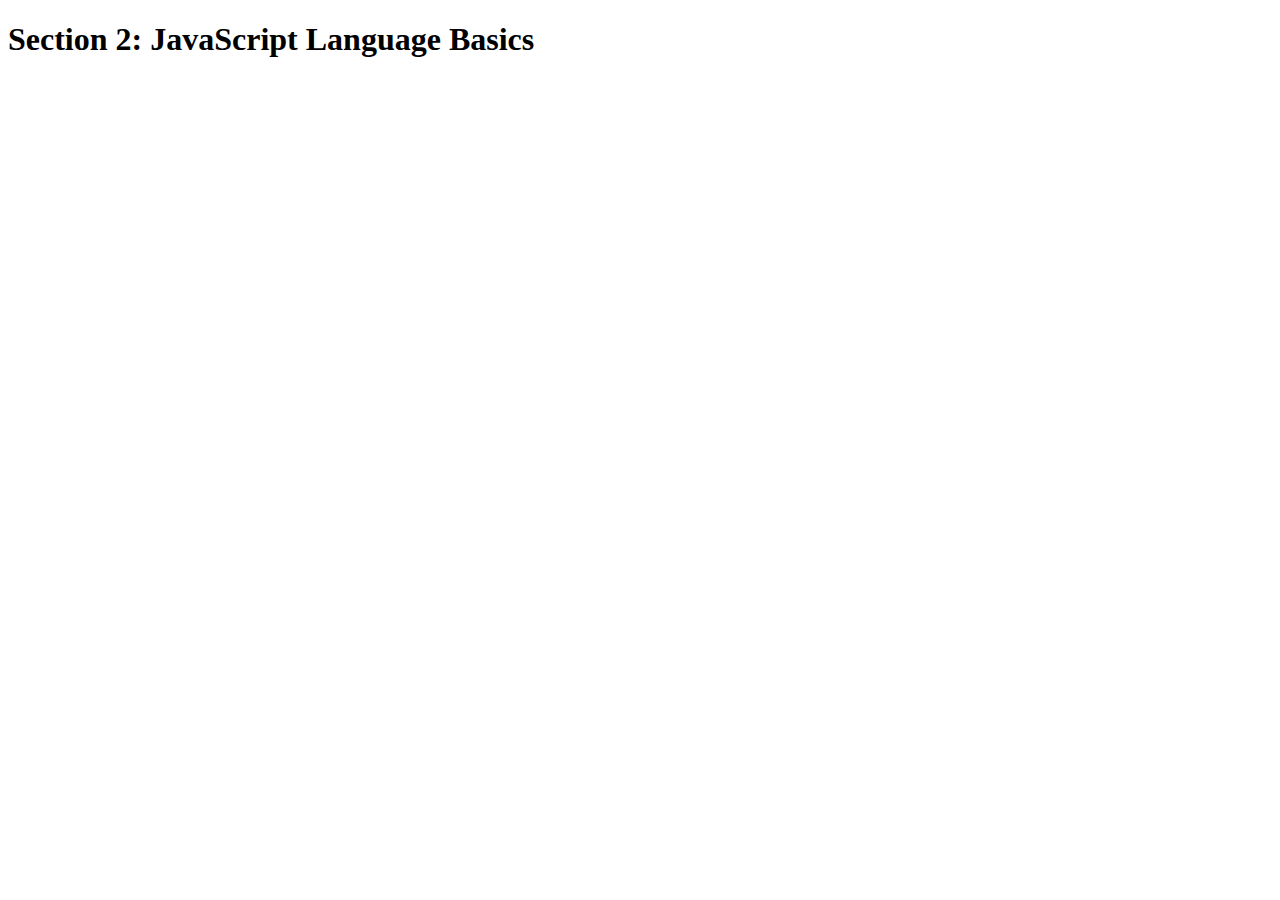
==== jsMisc/index.html @ a8f5efa9 "Add files via upload" ====
<!DOCTYPE html>
<html lang="en">
    <head>
        <meta charset="UTF-8">
        <title>Section 2: JavaScript Language Basics</title>
    </head>

    <body>
        <h1>Section 2: JavaScript Language Basics</h1>
    </body>

    <script src="script.js"></script>

</html>
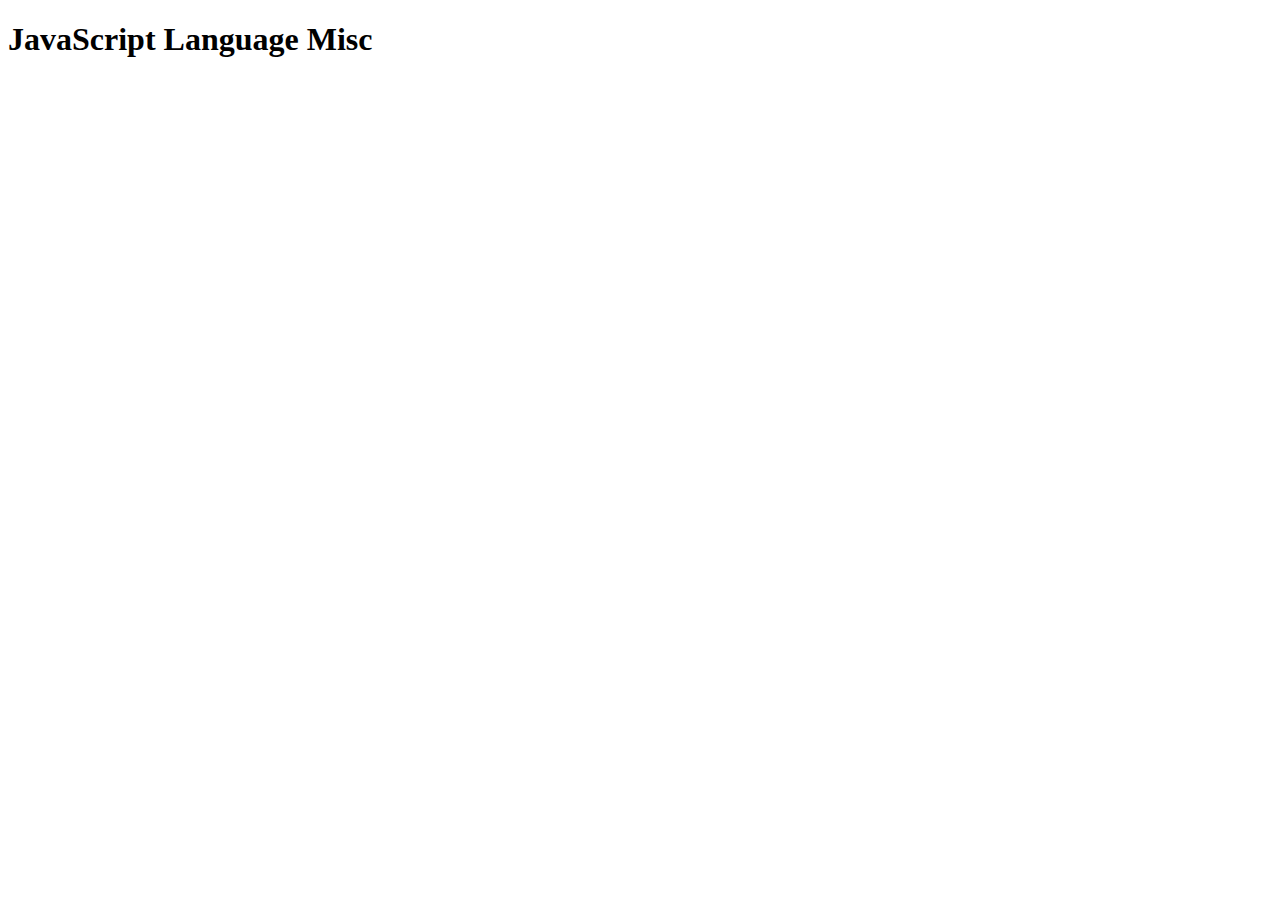
==== commit 1ebe093a: "TCJSC up to S3.32" ====
--- a/jsMisc/index.html
+++ b/jsMisc/index.html
@@ -2,13 +2,13 @@
 <html lang="en">
     <head>
         <meta charset="UTF-8">
-        <title>Section 2: JavaScript Language Basics</title>
+        <title>JavaScript Language Misc</title>
     </head>
 
     <body>
-        <h1>Section 2: JavaScript Language Basics</h1>
-    </body>
+        <h1>JavaScript Language Misc</h1>
+    
 
     <script src="script.js"></script>
-
+	</body>
 </html>